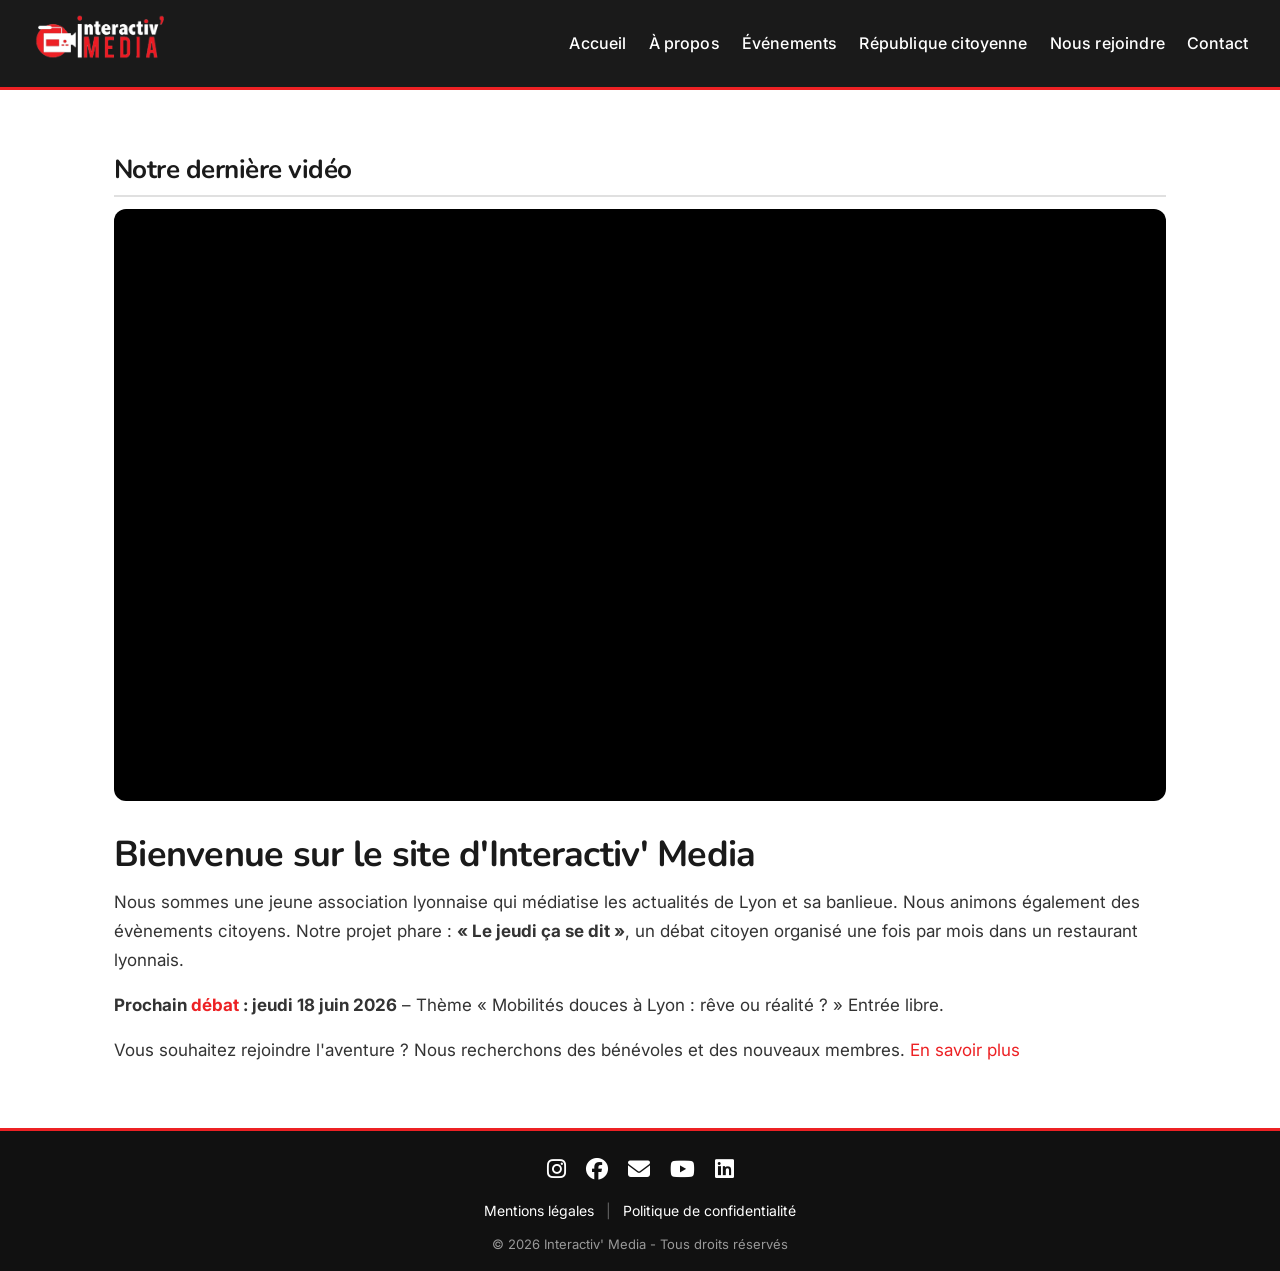
==== index.html @ 609f4b3b "style: ajout de logo" ====
<!DOCTYPE html>
<html lang="fr">
	<head>
		<meta charset="UTF-8">
	<link rel="icon" type="image/png" href="images/logo2.png">
		<meta name="viewport" content="width=device-width, initial-scale=1.0">
		<meta name="description" content="Interactiv' Media – Association citoyenne lyonnaise. Découvrez nos débats « Le jeudi ça se dit », nos événements, notre quiz interactif et comment nous rejoindre.">
		<title>Accueil - Interactiv' Media</title>
		<link rel="stylesheet" href="styles/style.css">
		<!-- Lien Font Awesome pour les logos des réseaux sociaux -->
		<link rel="stylesheet" href="https://cdnjs.cloudflare.com/ajax/libs/font-awesome/6.5.1/css/all.min.css">
		<script src="scripts/health-check.js"></script>
	</head>

	<body>
		<header>
		<a href="accueil.html"><img src="images/logo.png" alt="Logo Interactiv' Media" style="height:50px; width:auto;"></a>
		<button class="menu-toggle" aria-label="Menu" aria-expanded="false" onclick="this.classList.toggle('open');this.setAttribute('aria-expanded',this.classList.contains('open'));document.querySelector('nav').classList.toggle('open')">
        <span></span><span></span><span></span>
    </button>
    <nav>
			<ul class="menu">
				<li><a href="accueil.html">Accueil</a></li>
				<li><a href="apropos.html">À propos</a></li>
				<li><a href="evenements.html">Événements</a></li>
				<li><a href="republique-citoyenne.html">République citoyenne</a></li>
				<li><a href="recrutement.html">Nous rejoindre</a></li>
				<li><a href="contact.html">Contact</a></li>
			</ul>
		</nav>
	</header>

		<main>
		<section>
			<h2>Notre dernière vidéo</h2>
			<div class="video-wrapper">
			<iframe width="560" height="315" src="https://www.youtube.com/embed/YZy8icW-LYQ?si=NX67L9b6qxYhnsod" title="YouTube video player" frameborder="0" allow="accelerometer; autoplay; clipboard-write; encrypted-media; gyroscope; picture-in-picture; web-share" referrerpolicy="strict-origin-when-cross-origin" allowfullscreen></iframe>
			</div>
		</section>
			<section>
				<h1>Bienvenue sur le site d'Interactiv' Media</h1>
				<p>Nous sommes une jeune association lyonnaise qui médiatise les actualités de Lyon et sa banlieue. Nous animons également des évènements citoyens. Notre projet phare : <strong>« Le jeudi ça se dit »</strong>, un débat citoyen organisé une fois par mois dans un restaurant lyonnais.</p>
				<p><strong>Prochain <a href="evenements.html">débat</a> : jeudi 18 juin 2026</strong> – Thème « Mobilités douces à Lyon : rêve ou réalité ? » Entrée libre.</p>
				<p>Vous souhaitez rejoindre l'aventure ? Nous recherchons des bénévoles et des nouveaux membres. <a href="recrutement.html">En savoir plus</a></p>
			</section>
		</main>

		<footer>
		<div class="footer-content">
			<div class="footer-social">
				<a href="https://www.instagram.com/interactiv.media/" target="_blank" rel="noopener" aria-label="Instagram">
					<i class="fab fa-instagram"></i>
				</a>
				<a href="https://www.facebook.com/profile.php?id=100067852282850" target="_blank" rel="noopener" aria-label="Facebook">
					<i class="fab fa-facebook"></i>
				</a>
				<a href="mailto:interactivcontact@gmail.com" aria-label="Email">
					<i class="fas fa-envelope"></i>
				</a>
				<a href="https://www.youtube.com/@interactivmedia870" target="_blank" rel="noopener" aria-label="YouTube">
					<i class="fab fa-youtube"></i>
				</a>
				<a href="https://www.linkedin.com/in/interactiv-media-a91b14208/" target="_blank" rel="noopener" aria-label="LinkedIn">
					<i class="fab fa-linkedin"></i>
				</a>
			</div>
			<div class="footer-links">
				<a href="mentions-legales.html">Mentions légales</a>
				<span>|</span>
				<a href="politique-confidentialite.html">Politique de confidentialité</a>
			</div>
			<p>© 2026 Interactiv' Media - Tous droits réservés</p>
		</div>
	</footer>
	</body>
</html>
---- styles/style.css ----
/* -----------Google Fonts----------- */
@import url('https://fonts.googleapis.com/css2?family=Inter:wght@400;500;600;700&family=Nunito:wght@600;700;800&display=swap');

/* -----------Mise à 0 -----------*/
* {
    margin: 0;
    padding: 0;
    box-sizing: border-box;
}

/* Variables globales */
:root {
    --red: #ED2124;
    --red-dark: #c41e21;
    --dark: #1a1a1a;
    --text: #222020;
    --muted: #555;
    --border: #e0e0e0;
    --bg-soft: #f8f8f8;
    --radius: 8px;
    --radius-lg: 12px;
    --shadow-sm: 0 2px 8px rgba(0,0,0,0.07);
    --shadow-md: 0 8px 24px rgba(0,0,0,0.10);
    --transition: 0.2s ease;
}

body {
    display: flex;
    flex-direction: column;
    min-height: 100vh;
    font-family: 'Inter', 'Segoe UI', Arial, sans-serif;
    font-size: 17px;
    line-height: 1.7;
    color: var(--text);
    background-color: #ffffff;
    -webkit-font-smoothing: antialiased;
}

/* -----------Police----------- */
h1, h2, h3, h4, h5, h6 {
    font-family: 'Nunito', 'Segoe UI', Arial, sans-serif;
    margin-bottom: 12px;
    font-weight: 700;
    line-height: 1.2;
    letter-spacing: -0.02em;
    color: var(--dark);
}
h1 { font-size: 36px; }
h2 {
    font-size: 26px;
    margin-top: 32px;
    padding-bottom: 10px;
    border-bottom: 2px solid var(--border);
}
h3 { font-size: 20px; }
p {
    margin-bottom: 16px;
    color: #333;
}
a { color: var(--red); text-decoration: none; }
a:hover { text-decoration: underline; }

/* -----------Tete et navigation----------- */
header {
    background-color: var(--dark);
    color: white;
    padding: 14px 28px;
    display: flex;
    justify-content: space-between;
    align-items: center;
    flex-wrap: nowrap;
    margin: 0;
    gap: 15px;
    border-bottom: 3px solid var(--red);
    position: relative;
}

/* Conteneur du bandeau */
.header-container {
    display: flex;
    align-items: center;
    justify-content: space-between;
    width: 100%;
    gap: 15px;
}

/* Partie gauche : logo + titre */
.header-left {
    display: flex;
    align-items: center;
    gap: 14px;
    flex-shrink: 0;
}

header h1 { 
    margin: 0;
    font-size: 26px;          /* 24 → 26 */
    white-space: nowrap;
}

/* -----------LOGO----------- */
.logo {
    height: 50px;             /* 45 → 50 */
    width: auto;
    display: block;
    object-fit: contain;
}

/* Navigation */
nav {
    flex: 1;
    display: flex;
    justify-content: flex-end;
}

nav ul {
    list-style: none;
    display: flex;
    gap: 14px;                /* 12 → 14 */
    margin: 0;
    padding: 0;
    align-items: center;
    flex-wrap: nowrap;
}

nav ul li a {
    color: white;
    text-decoration: none;
    padding: 8px 4px;
    display: block;
    font-size: 16px;
    font-weight: 500;
    white-space: nowrap;
    position: relative;
    letter-spacing: 0.01em;
}

nav ul li a::after {
    content: '';
    position: absolute;
    bottom: 2px;
    left: 0;
    width: 0;
    height: 2px;
    background-color: var(--red);
    transition: width 0.25s ease;
    border-radius: 2px;
}

nav ul li a:hover::after,
nav ul li a[aria-current="page"]::after {
    width: 100%;
}

nav ul li a:hover {
    background-color: transparent;
    text-decoration: none;
    color: white;
}

/* ========== MAIN CONTENT ========== */
main {
    flex: 1;
    max-width: 1100px;
    margin: 0 auto;
    padding: 32px 24px;
    width: 100%;
}
section {
    margin-bottom: 32px;
}

/* Puces et listes dans le contenu */
main ul, main ol {
    padding-left: 24px;
    margin-bottom: 16px;
}
main ul li, main ol li {
    margin-bottom: 8px;
}

/* ========== BOUTONS ========== */
.btn, button[type="submit"] {
    display: inline-block;
    background-color: var(--red);
    color: white;
    padding: 12px 24px;
    border-radius: var(--radius);
    text-decoration: none;
    font-weight: 600;
    font-family: 'Inter', sans-serif;
    border: 2px solid transparent;
    cursor: pointer;
    font-size: 16px;
    letter-spacing: 0.02em;
    transition: background-color var(--transition), transform var(--transition), box-shadow var(--transition);
}
.btn:hover, button[type="submit"]:hover {
    background-color: var(--red-dark);
    box-shadow: 0 4px 12px rgba(237,33,36,0.3);
    text-decoration: none;
    transform: translateY(-1px);
}
.btn:active, button[type="submit"]:active {
    transform: translateY(0);
}

/* ========== FORMULAIRES ========== */
form {
    display: flex;
    flex-direction: column;
    gap: 20px;
    max-width: 500px;
    margin: 24px 0;
}
form div {
    display: flex;
    flex-direction: column;
    gap: 6px;
}
label {
    font-weight: 600;
    color: var(--dark);
    font-size: 15px;
    letter-spacing: 0.01em;
}
input, textarea {
    padding: 12px 14px;
    border: 1.5px solid var(--border);
    border-radius: var(--radius);
    font-family: inherit;
    font-size: 16px;
    background: var(--bg-soft);
    transition: border-color var(--transition), box-shadow var(--transition), background var(--transition);
}
input:focus, textarea:focus {
    outline: none;
    border-color: var(--red);
    background: #fff;
    box-shadow: 0 0 0 3px rgba(237,33,36,0.12);
}
button[type="submit"] {
    align-self: flex-start;
    margin-top: 8px;
}

/* --------- Evenements ---------  */
.events-grid {
    display: grid;
    grid-template-columns: repeat(auto-fill, minmax(280px, 1fr));
    gap: 24px;
    margin-top: 24px;
}
.event-card {
    border: 1px solid var(--border);
    padding: 24px;
    border-radius: var(--radius-lg);
    background: #fff;
    box-shadow: var(--shadow-sm);
    transition: transform var(--transition), box-shadow var(--transition);
    display: flex;
    flex-direction: column;
    gap: 8px;
}
.event-card:hover {
    transform: translateY(-4px);
    box-shadow: var(--shadow-md);
}
.event-date {
    font-weight: 700;
    color: var(--red);
    font-size: 14px;
    text-transform: uppercase;
    letter-spacing: 0.06em;
}

/* -----------Quiz----------- */
.quiz-card {
    background: var(--bg-soft);
    border: 1px solid var(--border);
    border-radius: var(--radius-lg);
    padding: 28px;
    margin: 16px 0;
}
.quiz-options {
    display: flex;
    flex-direction: column;
    gap: 10px;
    margin-top: 16px;
}
.quiz-option {
    background-color: #ffffff;
    border: 1.5px solid var(--border);
    border-radius: var(--radius);
    padding: 14px 18px;
    text-align: left;
    cursor: pointer;
    transition: border-color var(--transition), background var(--transition), color var(--transition);
    font-size: 16px;
    font-weight: 500;
}
.quiz-option:hover {
    background-color: var(--red);
    border-color: var(--red);
    color: white;
}

/* ============================================= */
/* ========== RESPONSIVE : 3 BREAKPOINTS ========= */
/* ============================================= */

/* ---- TABLETTE (900px - 1024px) ---- */
@media (max-width: 1024px) and (min-width: 901px) {
    header {
        padding: 12px 20px;
        gap: 12px;
    }
    
    .header-container {
        gap: 12px;
    }
    
    .header-left {
        gap: 10px;
    }
    
    header h1 {
        font-size: 22px;      /* 20 → 22 */
    }
    
    .logo {
        height: 45px;         /* 40 → 45 */
    }
    
    nav ul {
        gap: 10px;
    }
    
    nav ul li a {
        padding: 6px 12px;
        font-size: 15px;      /* 13 → 15 */
    }
    
    main {
        padding: 28px 20px;
    }
    
    body {
        font-size: 16px;
    }
    
    h1 { font-size: 30px; }
    h2 { font-size: 23px; }
}

/* Force reset du menu mobile sur desktop */
@media (min-width: 901px) {
    nav {
        position: static !important;
        max-height: none !important;
        overflow: visible !important;
        background: none !important;
        padding: 0 !important;
        border: none !important;
    }
    .menu-toggle {
        display: none !important;
    }
}

/* ========== BOUTON HAMBURGER ========== */
.menu-toggle {
    display: none;
    background: none;
    border: 2px solid rgba(255,255,255,0.5);
    border-radius: var(--radius);
    cursor: pointer;
    padding: 8px 10px;
    flex-direction: column;
    gap: 5px;
    transition: border-color var(--transition);
}
.menu-toggle:hover {
    border-color: white;
    background: none;
    box-shadow: none;
    transform: none;
}
.menu-toggle span {
    display: block;
    width: 22px;
    height: 2px;
    background-color: white;
    border-radius: 2px;
    transition: transform 0.3s ease, opacity 0.3s ease;
}
.menu-toggle.open span:nth-child(1) {
    transform: translateY(7px) rotate(45deg);
}
.menu-toggle.open span:nth-child(2) {
    opacity: 0;
}
.menu-toggle.open span:nth-child(3) {
    transform: translateY(-7px) rotate(-45deg);
}

/* ---- MOBILE + TABLETTE (jusqu'à 900px) ---- */
@media (max-width: 900px) {
    header {
        flex-direction: row;
        justify-content: space-between;
        align-items: center;
        gap: 0;
        padding: 14px 16px;
        flex-wrap: nowrap;
    }

    .menu-toggle {
        display: flex;
    }

    nav {
        position: absolute;
        top: 81px;
        left: 0;
        right: 0;
        background-color: var(--dark);
        z-index: 100;
        overflow: hidden;
        max-height: 0;
        transition: max-height 0.35s ease, padding 0.35s ease;
        justify-content: flex-start;
    }
    nav.open {
        max-height: 400px;
        padding: 12px 0;
    }

    nav ul {
        flex-direction: column;
        gap: 0;
        width: 100%;
        align-items: flex-start;
    }
    nav ul li {
        width: 100%;
    }
    nav ul li a {
        padding: 12px 20px;
        font-size: 16px;
        width: 100%;
        border-bottom: 1px solid rgba(255,255,255,0.07);
        white-space: normal;
    }
    nav ul li:last-child a {
        border-bottom: none;
    }
    nav ul li a::after {
        display: none;
    }
    nav ul li a:hover {
        background-color: rgba(237,33,36,0.12);
    }

    main { padding: 20px 16px; }
    body { font-size: 16px; }
    h1 { font-size: 28px; }
    h2 { font-size: 22px; margin-top: 16px; }
    .events-grid { grid-template-columns: 1fr; gap: 16px; }
    .event-card { padding: 18px; }
    form { max-width: 100%; }
    input, textarea { font-size: 16px; padding: 12px; }
    .btn, button[type="submit"] { font-size: 16px; padding: 10px 18px; }
    .footer-social { gap: 16px; }
    .footer-social a { font-size: 22px; }
}

/* ---- PETIT MOBILE (moins de 480px) ---- */
@media (max-width: 480px) {
    header {
        padding: 12px 12px;
        gap: 10px;
    }
    
    .header-left {
        gap: 8px;
    }
    
    header h1 {
        font-size: 20px;      /* 16 → 20 */
    }
    
    .logo {
        height: 36px;         /* 30 → 36 */
    }
    
    nav ul {
        gap: 6px;
    }
    
    nav ul li a {
        padding: 6px 12px;    /* 4px 8px → 6px 12px */
        font-size: 15px;      /* 12 → 15 */
    }
    
    main {
        padding: 16px 12px;
    }
    
    body {
        font-size: 15px;
    }
    
    h1 {
        font-size: 24px;      /* 22 → 24 */
    }
    h2 {
        font-size: 20px;      /* 18 → 20 */
    }
    
    .btn, button[type="submit"] {
        padding: 10px 16px;
        font-size: 15px;
    }
    
    input, textarea {
        font-size: 15px;
        padding: 10px;
    }
    
    .event-card {
        padding: 14px;
    }
    
    .footer-social a {
        font-size: 28px;      /* 26 → 28 */
    }
    .footer-social {
        gap: 16px;
    }
}

/* ------- RGAA (accessibilité) -------------- */
a:focus-visible,
button:focus-visible,
input:focus-visible,
textarea:focus-visible,
.quiz-option:focus-visible {
    outline: 3px solid var(--red);
    outline-offset: 3px;
    border-radius: 3px;
}

/* Réduction de mouvement pour accessibilité */
@media (prefers-reduced-motion: reduce) {
    *, *::before, *::after {
        transition: none !important;
        animation: none !important;
    }
    nav ul li a::after {
        transition: none !important;
    }
}

/* ========== BOUTON ENTRER SPÉCIAL ========== */
.btn-entrer {
    display: inline-block;
    background-color: var(--red);
    color: white;
    font-family: 'Nunito', sans-serif;
    font-size: 24px;
    font-weight: 800;
    padding: 22px 56px;
    border-radius: 50px;
    text-decoration: none;
    transition: all 0.3s ease;
    box-shadow: 0 4px 20px rgba(237, 33, 36, 0.35);
    letter-spacing: 0.04em;
}

.btn-entrer:hover {
    background-color: var(--red-dark);
    transform: scale(1.06);
    box-shadow: 0 8px 30px rgba(237, 33, 36, 0.5);
    text-decoration: none;
}

.btn-entrer:active {
    transform: scale(0.97);
}

/* Version responsive du bouton entrer */
@media (max-width: 768px) {
    .btn-entrer {
        font-size: 22px;      /* 20 → 22 */
        padding: 18px 40px;
    }
}

@media (max-width: 480px) {
    .btn-entrer {
        font-size: 18px;      /* 16 → 18 */
        padding: 14px 30px;
    }
}

/* ========== VIDÉOS YOUTUBE RESPONSIVE ========== */
.video-wrapper {
    position: relative;
    width: 100%;
    padding-bottom: 56.25%; /* ratio 16:9 */
    height: 0;
    overflow: hidden;
    border-radius: var(--radius-lg);
    background: #000;
}

.video-wrapper iframe {
    position: absolute;
    top: 0;
    left: 0;
    width: 100%;
    height: 100%;
    border: none;
}

/* ========== FOOTER AVEC LOGOS ========== */
footer {
    background-color: #111111;
    color: #ffffff;
    text-align: center;
    padding: 20px 20px 16px;
    margin-top: 0;
    border-top: 3px solid var(--red);
}

.footer-content {
    max-width: 1100px;
    margin: 0 auto;
}

.footer-social {
    display: flex;
    justify-content: center;
    gap: 20px;
    margin-bottom: 10px;
    flex-wrap: wrap;
}

.footer-social a {
    color: #ffffff;
    font-size: 22px;
    transition: all 0.3s ease;
    display: inline-block;
}

.footer-social a:hover {
    color: #ED2124;
    transform: scale(1.2);
    text-decoration: none;
}

.footer-social a:focus {
    outline: 2px solid #ED2124;
    outline-offset: 4px;
    border-radius: 4px;
}

.footer-links {
    display: flex;
    justify-content: center;
    gap: 12px;
    flex-wrap: wrap;
    margin-bottom: 10px;
    font-size: 14px;
}

.footer-links a {
    color: #ffffff;
    text-decoration: none;
}

.footer-links a:hover {
    color: #ED2124;
    text-decoration: underline;
}

.footer-links span {
    color: #666;
}

footer p {
    margin: 0;
    font-size: 13px;
    color: #999;
}

/* Version responsive du footer */
@media (max-width: 768px) {
    footer {
        padding: 16px 16px 14px;
    }
    
    .footer-social {
        gap: 16px;
    }
    .footer-social a {
        font-size: 22px;
    }
    
    .footer-links {
        font-size: 13px;
        gap: 8px;
    }
    
    footer p {
        font-size: 12px;
    }
}

@media (max-width: 480px) {
    .footer-social {
        gap: 14px;
    }
    .footer-social a {
        font-size: 20px;
    }
    
    .footer-links {
        flex-direction: column;
        gap: 6px;
        font-size: 12px;
    }
    .footer-links span {
        display: none;
    }
    
    footer p {
        font-size: 12px;
    }
}
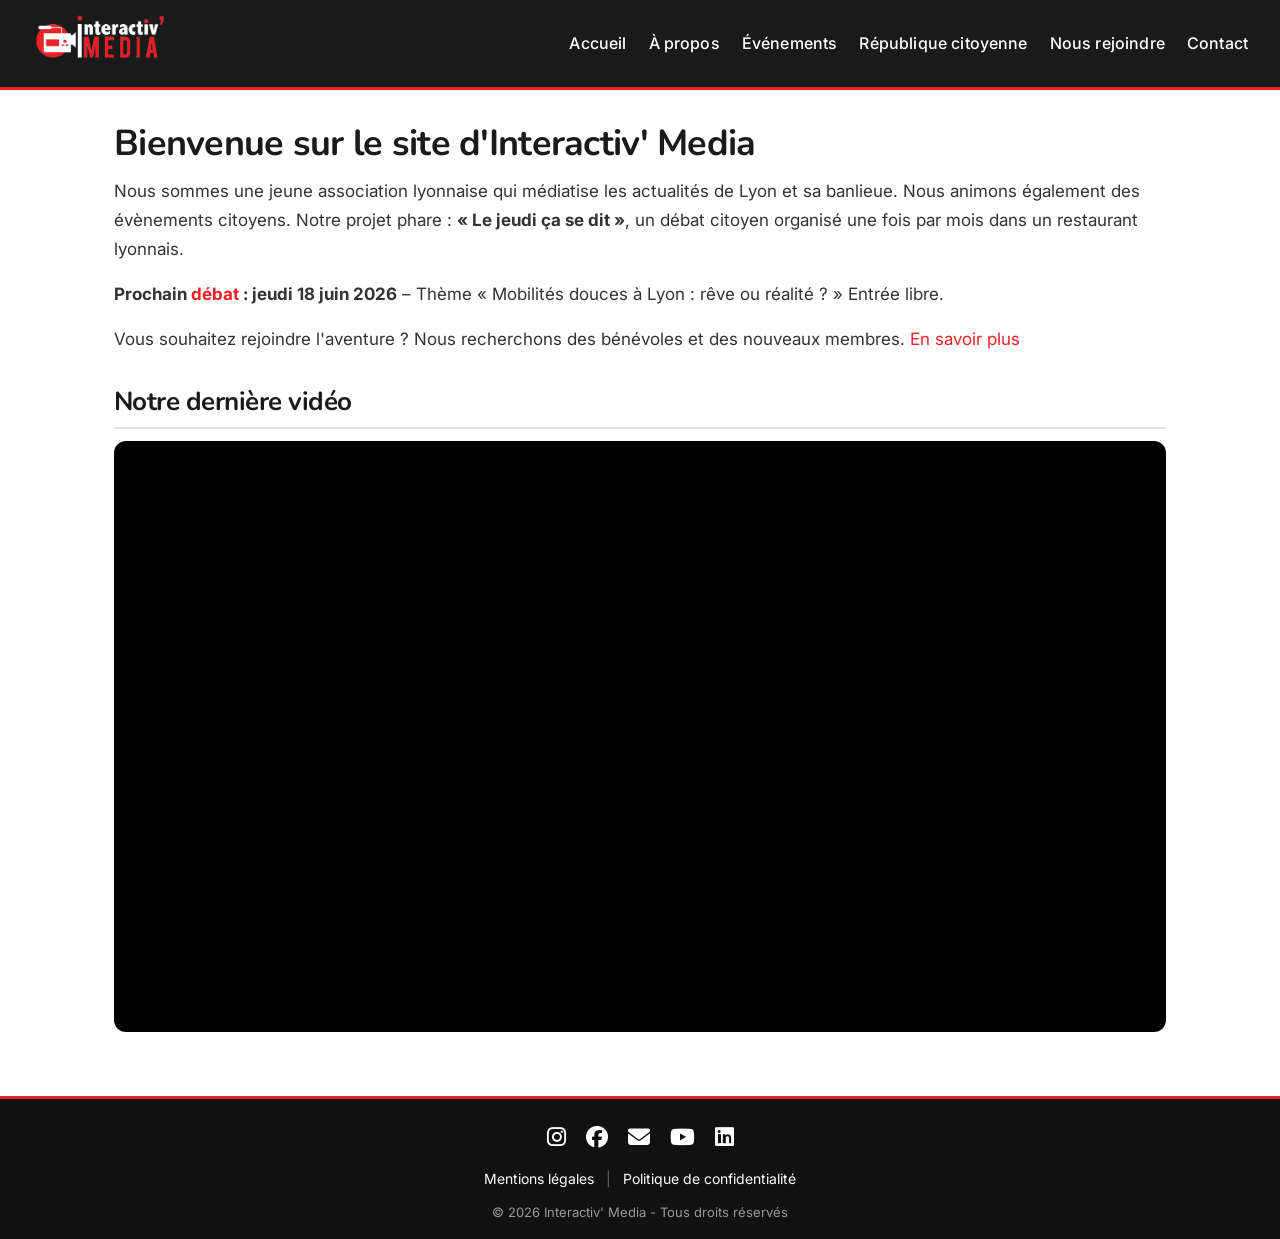
==== commit 8a204714: "perf: temps de réponse des événements" ====
--- a/index.html
+++ b/index.html
@@ -32,17 +32,17 @@
 
 		<main>
 		<section>
+			<h1>Bienvenue sur le site d'Interactiv' Media</h1>
+				<p>Nous sommes une jeune association lyonnaise qui médiatise les actualités de Lyon et sa banlieue. Nous animons également des évènements citoyens. Notre projet phare : <strong>« Le jeudi ça se dit »</strong>, un débat citoyen organisé une fois par mois dans un restaurant lyonnais.</p>
+				<p><strong>Prochain <a href="evenements.html">débat</a> : jeudi 18 juin 2026</strong> – Thème « Mobilités douces à Lyon : rêve ou réalité ? » Entrée libre.</p>
+				<p>Vous souhaitez rejoindre l'aventure ? Nous recherchons des bénévoles et des nouveaux membres. <a href="recrutement.html">En savoir plus</a></p>
+			</section>
+		<section>
 			<h2>Notre dernière vidéo</h2>
 			<div class="video-wrapper">
 			<iframe width="560" height="315" src="https://www.youtube.com/embed/YZy8icW-LYQ?si=NX67L9b6qxYhnsod" title="YouTube video player" frameborder="0" allow="accelerometer; autoplay; clipboard-write; encrypted-media; gyroscope; picture-in-picture; web-share" referrerpolicy="strict-origin-when-cross-origin" allowfullscreen></iframe>
 			</div>
 		</section>
-			<section>
-				<h1>Bienvenue sur le site d'Interactiv' Media</h1>
-				<p>Nous sommes une jeune association lyonnaise qui médiatise les actualités de Lyon et sa banlieue. Nous animons également des évènements citoyens. Notre projet phare : <strong>« Le jeudi ça se dit »</strong>, un débat citoyen organisé une fois par mois dans un restaurant lyonnais.</p>
-				<p><strong>Prochain <a href="evenements.html">débat</a> : jeudi 18 juin 2026</strong> – Thème « Mobilités douces à Lyon : rêve ou réalité ? » Entrée libre.</p>
-				<p>Vous souhaitez rejoindre l'aventure ? Nous recherchons des bénévoles et des nouveaux membres. <a href="recrutement.html">En savoir plus</a></p>
-			</section>
 		</main>
 
 		<footer>
--- a/styles/style.css
+++ b/styles/style.css
@@ -738,4 +738,29 @@
     footer p {
         font-size: 12px;
     }
-}+}
+/* ========== SKELETON LOADER ÉVÉNEMENTS ========== */
+@keyframes shimmer {
+    0%   { background-position: -600px 0; }
+    100% { background-position: 600px 0; }
+}
+
+.skeleton {
+    background: linear-gradient(90deg, #ececec 25%, #f5f5f5 50%, #ececec 75%);
+    background-size: 600px 100%;
+    animation: shimmer 1.4s infinite ease-in-out;
+    border-radius: 6px;
+    margin-bottom: 10px;
+}
+
+.skeleton-card {
+    pointer-events: none;
+}
+
+.skeleton-date  { height: 14px; width: 40%; }
+.skeleton-title { height: 22px; width: 75%; margin-top: 4px; }
+.skeleton-text  { height: 14px; width: 100%; }
+
+@media (prefers-reduced-motion: reduce) {
+    .skeleton { animation: none; background: #ececec; }
+}
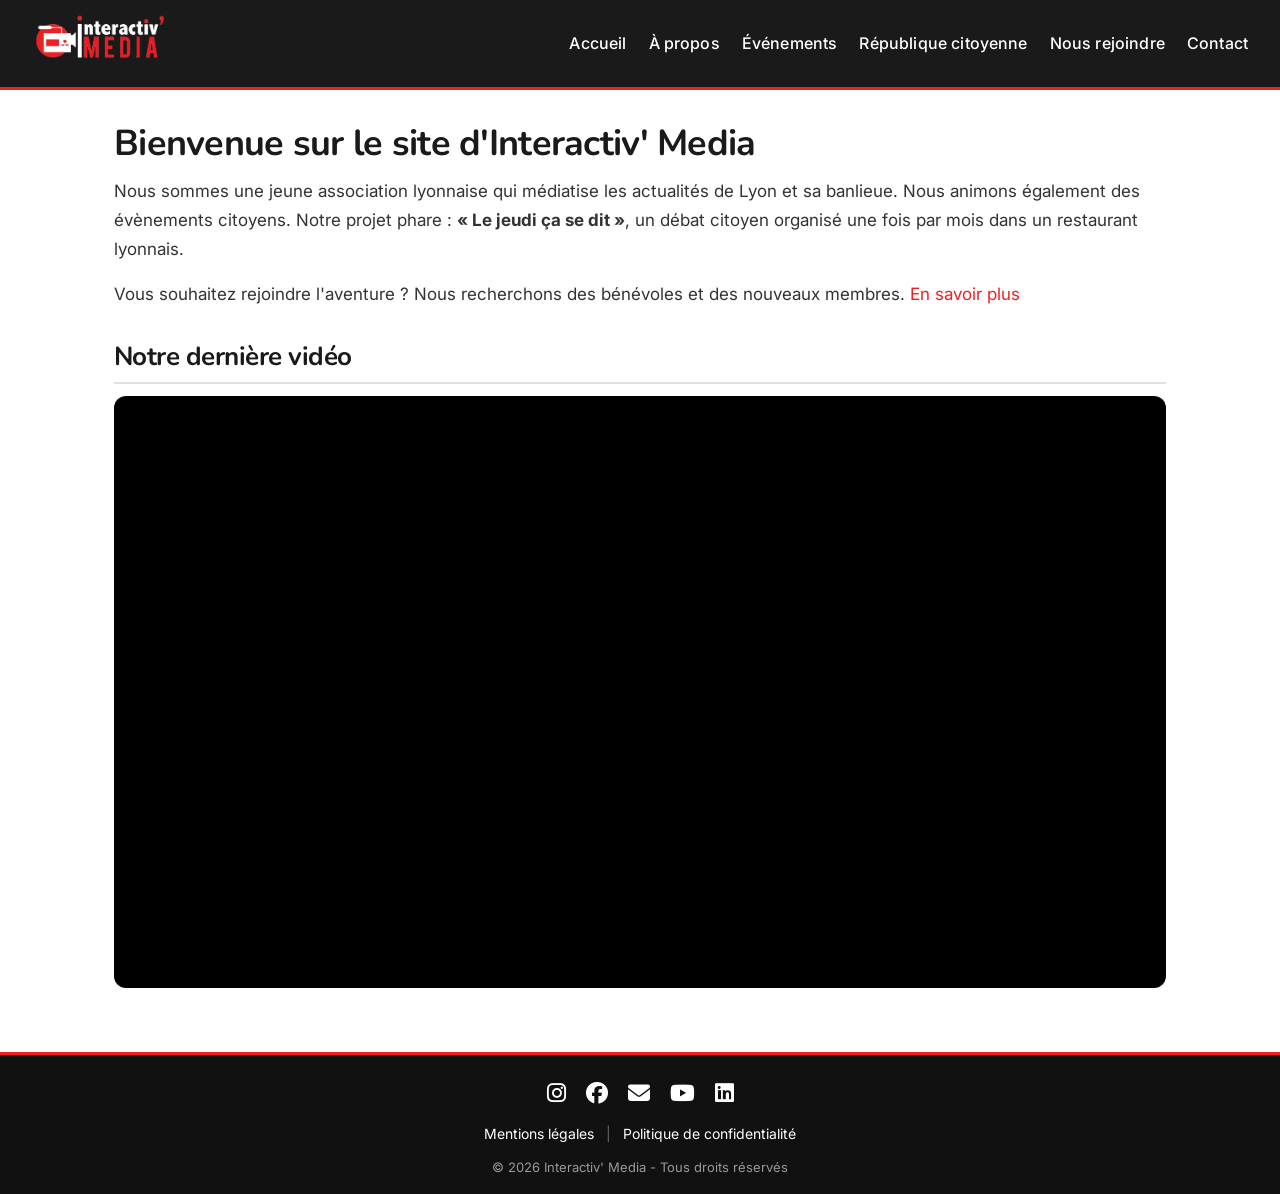
==== commit 6e1376db: "feat: prochain événement chargé dynamiquement depuis l'API" ====
--- a/index.html
+++ b/index.html
@@ -8,8 +8,10 @@
 		<title>Accueil - Interactiv' Media</title>
 		<link rel="stylesheet" href="styles/style.css">
 		<!-- Lien Font Awesome pour les logos des réseaux sociaux -->
-		<link rel="stylesheet" href="https://cdnjs.cloudflare.com/ajax/libs/font-awesome/6.5.1/css/all.min.css">
-		<script src="scripts/health-check.js"></script>
+		<link rel="stylesheet" href="https://cdnjs.cloudflare.com/ajax/libs/font-awesome/6.5.1/css/all.min.css" media="print" onload="this.media='all'"><noscript><link rel="stylesheet" href="https://cdnjs.cloudflare.com/ajax/libs/font-awesome/6.5.1/css/all.min.css"></noscript>
+		<script src="scripts/health-check.js" defer></script>
+                <script src="scripts/nav.js" defer></script>
+                <script src="scripts/evenements.js" defer></script>
 	</head>
 
 	<body>
@@ -34,7 +36,7 @@
 		<section>
 			<h1>Bienvenue sur le site d'Interactiv' Media</h1>
 				<p>Nous sommes une jeune association lyonnaise qui médiatise les actualités de Lyon et sa banlieue. Nous animons également des évènements citoyens. Notre projet phare : <strong>« Le jeudi ça se dit »</strong>, un débat citoyen organisé une fois par mois dans un restaurant lyonnais.</p>
-				<p><strong>Prochain <a href="evenements.html">débat</a> : jeudi 18 juin 2026</strong> – Thème « Mobilités douces à Lyon : rêve ou réalité ? » Entrée libre.</p>
+				<p id="prochain-evenement"></p>
 				<p>Vous souhaitez rejoindre l'aventure ? Nous recherchons des bénévoles et des nouveaux membres. <a href="recrutement.html">En savoir plus</a></p>
 			</section>
 		<section>
--- a/styles/style.css
+++ b/styles/style.css
@@ -412,7 +412,7 @@
         align-items: center;
         gap: 0;
         padding: 14px 16px;
-        flex-wrap: nowrap;
+        flex-wrap: wrap;
     }
 
     .menu-toggle {
@@ -420,10 +420,9 @@
     }
 
     nav {
-        position: absolute;
-        top: 81px;
-        left: 0;
-        right: 0;
+        position: static;
+        width: 100%;
+        flex-basis: 100%;
         background-color: var(--dark);
         z-index: 100;
         overflow: hidden;
@@ -764,3 +763,26 @@
 @media (prefers-reduced-motion: reduce) {
     .skeleton { animation: none; background: #ececec; }
 }
+
+.hidden { display: none; }
+.error { color: var(--red); margin-top: 8px; font-weight: 600; }
+.section-ajout {
+	background: var(--bg-soft);
+	border: 1px solid var(--border);
+	border-radius: var(--radius-lg);
+	padding: 24px;
+	margin-bottom: 32px;
+}
+.btn-deconnexion {
+	background: #6c757d;
+	color: white;
+	border: none;
+	padding: 10px 20px;
+	border-radius: var(--radius);
+	cursor: pointer;
+	font-size: 15px;
+	margin-top: 24px;
+}
+.btn-deconnexion:hover {
+	background: #5a6268;
+}
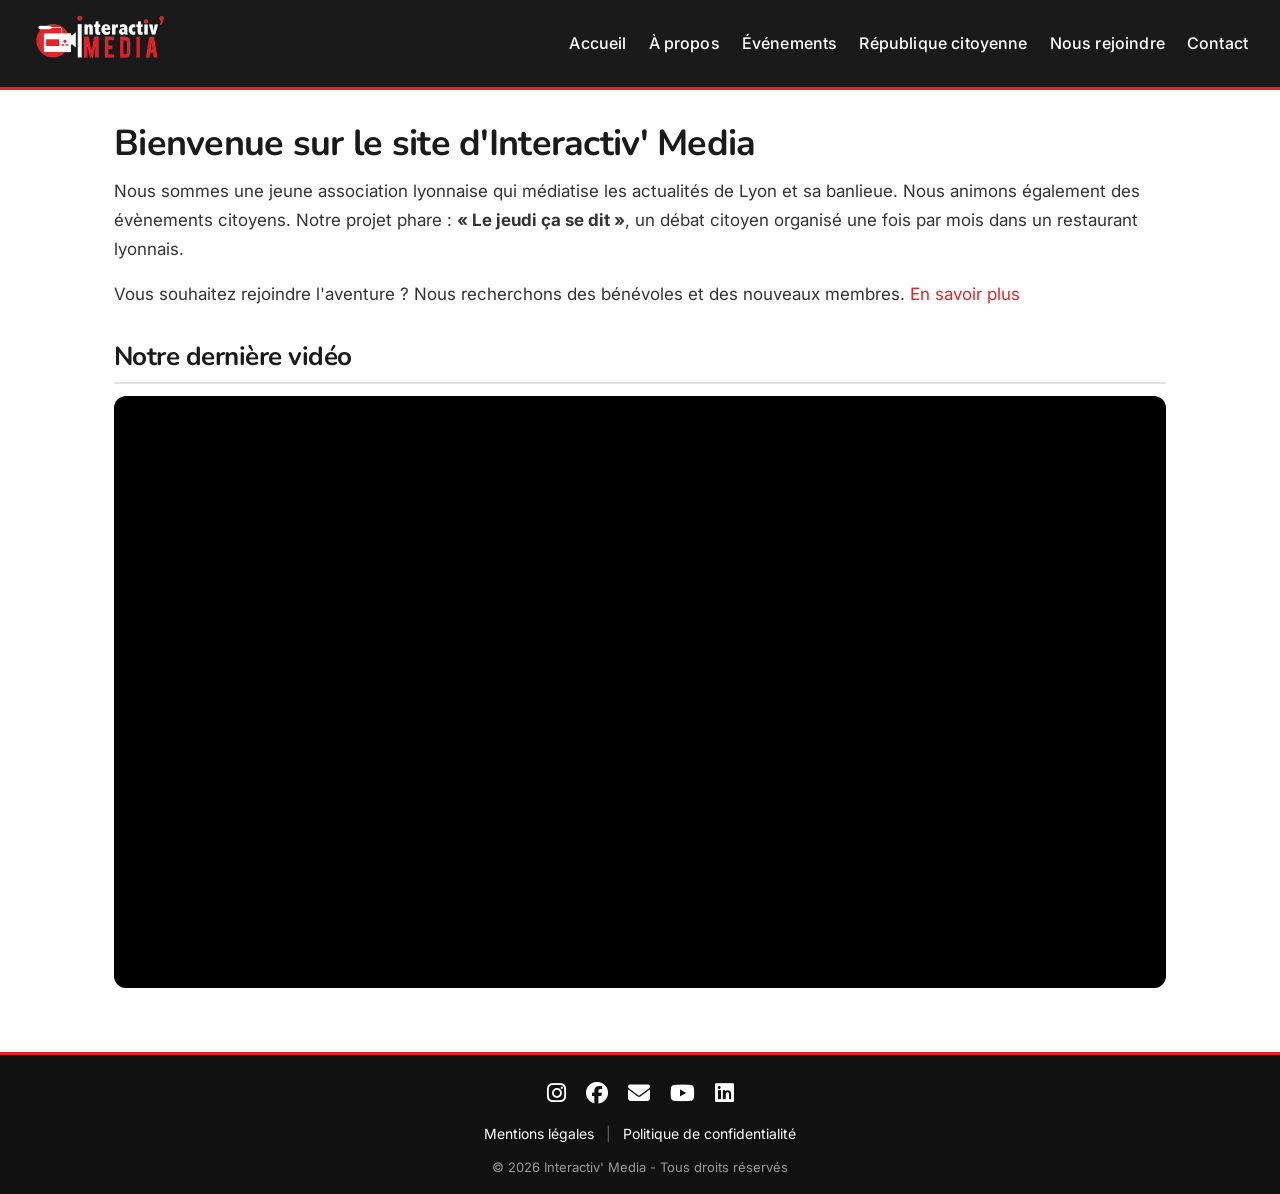
==== commit 94b56352: "perf: png vers webp" ====
--- a/index.html
+++ b/index.html
@@ -2,7 +2,7 @@
 <html lang="fr">
 	<head>
 		<meta charset="UTF-8">
-	<link rel="icon" type="image/png" href="images/logo2.png">
+	<link rel="icon" type="image/png" href="images/logo2.webp">
 		<meta name="viewport" content="width=device-width, initial-scale=1.0">
 		<meta name="description" content="Interactiv' Media – Association citoyenne lyonnaise. Découvrez nos débats « Le jeudi ça se dit », nos événements, notre quiz interactif et comment nous rejoindre.">
 		<title>Accueil - Interactiv' Media</title>
@@ -16,7 +16,7 @@
 
 	<body>
 		<header>
-		<a href="accueil.html"><img src="images/logo.png" alt="Logo Interactiv' Media" style="height:50px; width:auto;"></a>
+		<a href="accueil.html"><img src="images/logo.webp" alt="Logo Interactiv' Media" style="height:50px; width:auto;"></a>
 		<button class="menu-toggle" aria-label="Menu" aria-expanded="false" onclick="this.classList.toggle('open');this.setAttribute('aria-expanded',this.classList.contains('open'));document.querySelector('nav').classList.toggle('open')">
         <span></span><span></span><span></span>
     </button>
--- a/styles/style.css
+++ b/styles/style.css
@@ -253,25 +253,43 @@
 }
 .event-card {
     border: 1px solid var(--border);
-    padding: 24px;
+    padding: 20px;
     border-radius: var(--radius-lg);
     background: #fff;
     box-shadow: var(--shadow-sm);
     transition: transform var(--transition), box-shadow var(--transition);
     display: flex;
     flex-direction: column;
-    gap: 8px;
+    gap: 4px;
 }
 .event-card:hover {
-    transform: translateY(-4px);
+    transform: translateY(-3px);
     box-shadow: var(--shadow-md);
+}
+.event-card h2 {
+    font-size: 20px;
+    margin: 4px 0 0;
+    padding: 0;
+    border: none;
 }
 .event-date {
     font-weight: 700;
     color: var(--red);
-    font-size: 14px;
+    font-size: 13px;
     text-transform: uppercase;
-    letter-spacing: 0.06em;
+    letter-spacing: 0.05em;
+    margin: 2px 0 0;
+}
+.event-lieu {
+    font-size: 13px;
+    color: var(--muted);
+    margin: 0;
+}
+.event-description {
+    font-size: 15px;
+    color: #444;
+    margin: 4px 0 0;
+    line-height: 1.6;
 }
 
 /* -----------Quiz----------- */
@@ -785,4 +803,67 @@
 }
 .btn-deconnexion:hover {
 	background: #5a6268;
+}
+
+/* ========== BADGES ÉVÉNEMENTS ========== */
+.event-card-header {
+    display: flex;
+    align-items: center;
+    gap: 8px;
+    flex-wrap: wrap;
+    margin-bottom: 2px;
+}
+
+.event-type {
+    font-size: 11px;
+    font-weight: 700;
+    text-transform: uppercase;
+    letter-spacing: 0.08em;
+    background: var(--dark);
+    color: white;
+    padding: 3px 10px;
+    border-radius: 20px;
+}
+
+.event-badge {
+    font-size: 11px;
+    font-weight: 600;
+    padding: 3px 10px;
+    border-radius: 20px;
+    display: inline-flex;
+    align-items: center;
+    gap: 5px;
+}
+
+.badge-passe {
+    background: #f0f0f0;
+    color: #777;
+}
+
+.badge-a-venir {
+    background: #e6f4ea;
+    color: #2e7d32;
+}
+
+.badge-aujourd-hui {
+    background: #fdecea;
+    color: var(--red-dark);
+}
+
+.badge-dot {
+    width: 7px;
+    height: 7px;
+    border-radius: 50%;
+    background: var(--red);
+    display: inline-block;
+    animation: pulse 1.4s ease-in-out infinite;
+}
+
+@keyframes pulse {
+    0%, 100% { opacity: 1; transform: scale(1); }
+    50% { opacity: 0.4; transform: scale(0.7); }
+}
+
+@media (prefers-reduced-motion: reduce) {
+    .badge-dot { animation: none; }
 }
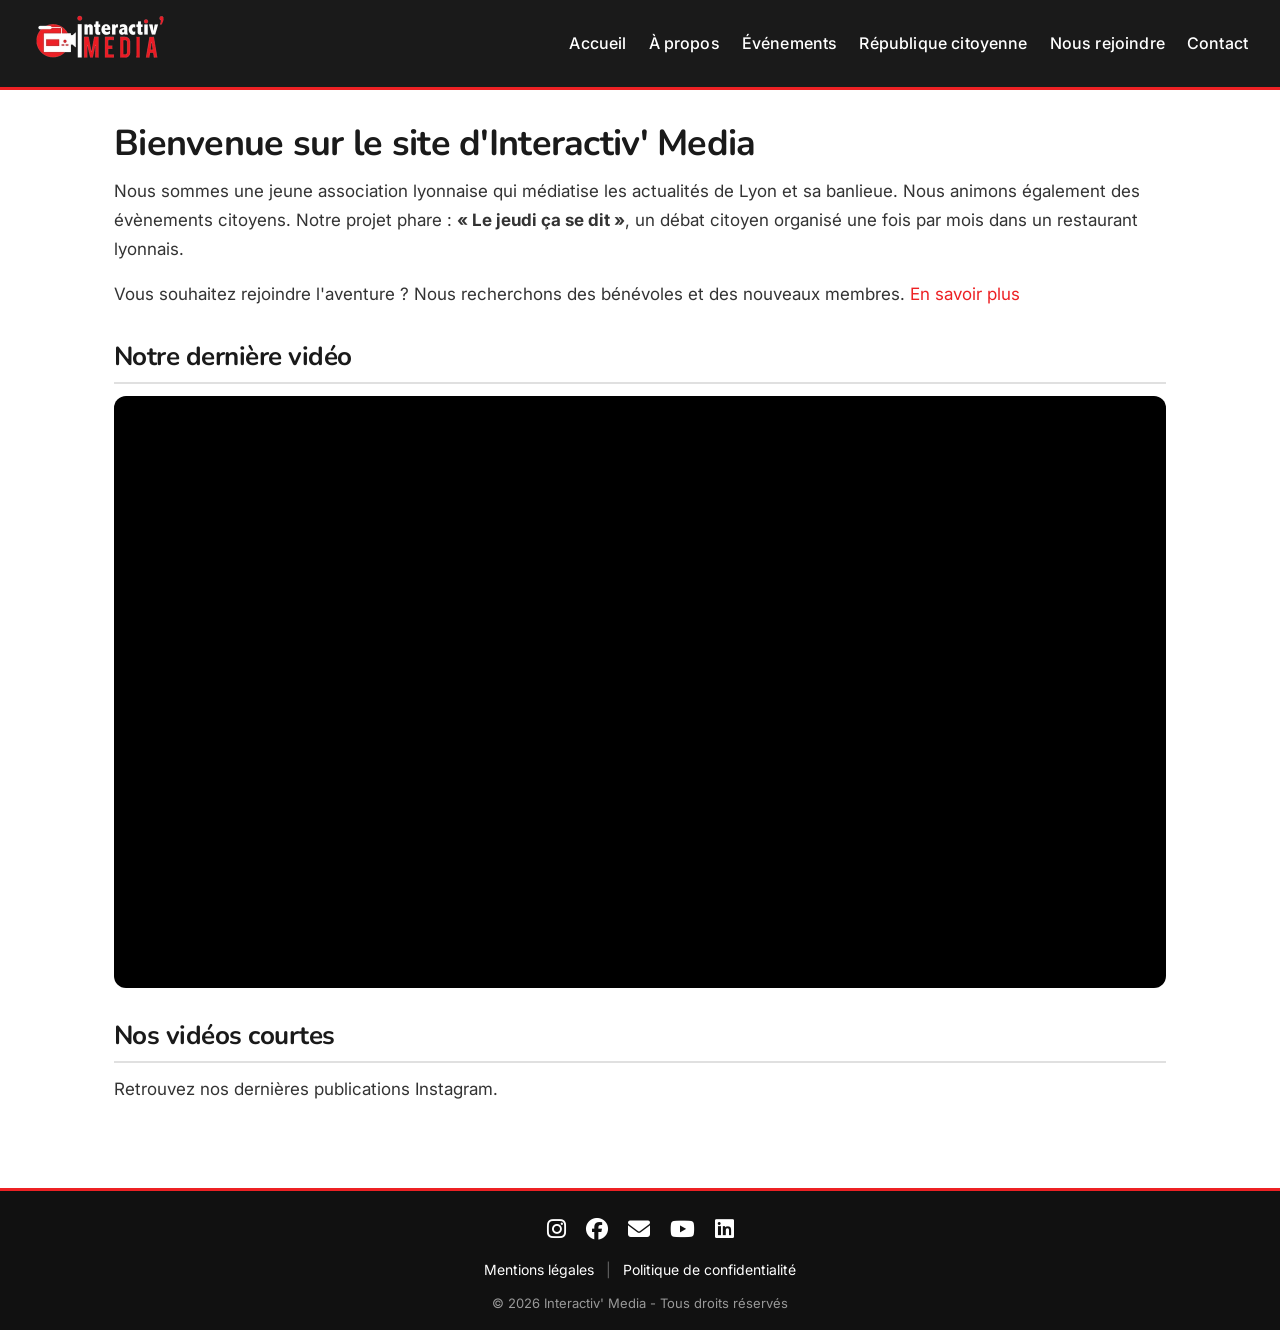
==== commit 89aa01b4: "feat: page republique citoyenne" ====
--- a/index.html
+++ b/index.html
@@ -10,8 +10,8 @@
 		<!-- Lien Font Awesome pour les logos des réseaux sociaux -->
 		<link rel="stylesheet" href="https://cdnjs.cloudflare.com/ajax/libs/font-awesome/6.5.1/css/all.min.css" media="print" onload="this.media='all'"><noscript><link rel="stylesheet" href="https://cdnjs.cloudflare.com/ajax/libs/font-awesome/6.5.1/css/all.min.css"></noscript>
 		<script src="scripts/health-check.js" defer></script>
-                <script src="scripts/nav.js" defer></script>
-                <script src="scripts/evenements.js" defer></script>
+		<script src="scripts/nav.js" defer></script>
+		<script src="scripts/evenements.js" defer></script>
 	</head>
 
 	<body>
@@ -45,6 +45,17 @@
 			<iframe width="560" height="315" src="https://www.youtube.com/embed/YZy8icW-LYQ?si=NX67L9b6qxYhnsod" title="YouTube video player" frameborder="0" allow="accelerometer; autoplay; clipboard-write; encrypted-media; gyroscope; picture-in-picture; web-share" referrerpolicy="strict-origin-when-cross-origin" allowfullscreen></iframe>
 			</div>
 		</section>
+		<section>
+		<h2>Nos vidéos courtes</h2>
+<p>Retrouvez nos dernières publications Instagram.</p>
+<div style="display:flex; flex-wrap:wrap; gap:20px; justify-content:center; margin-top:20px;">
+    <blockquote class="instagram-media" data-instgrm-permalink="https://www.instagram.com/reel/DMm3xz9NNxU/" data-instgrm-version="14" style="max-width:320px; min-width:280px; width:100%;"></blockquote>
+    <blockquote class="instagram-media" data-instgrm-permalink="https://www.instagram.com/reel/DLSg3APN74I/" data-instgrm-version="14" style="max-width:320px; min-width:280px; width:100%;"></blockquote>
+    <blockquote class="instagram-media" data-instgrm-permalink="https://www.instagram.com/reel/DKFcXnbNKWH/" data-instgrm-version="14" style="max-width:320px; min-width:280px; width:100%;"></blockquote>
+</div>
+
+<script async src="//www.instagram.com/embed.js"></script>
+</section>
 		</main>
 
 		<footer>
@@ -74,5 +85,6 @@
 			<p>© 2026 Interactiv' Media - Tous droits réservés</p>
 		</div>
 	</footer>
-	</body>
+
+</body>
 </html>
--- a/styles/style.css
+++ b/styles/style.css
@@ -94,13 +94,13 @@
 
 header h1 { 
     margin: 0;
-    font-size: 26px;          /* 24 → 26 */
+    font-size: 26px;
     white-space: nowrap;
 }
 
 /* -----------LOGO----------- */
 .logo {
-    height: 50px;             /* 45 → 50 */
+    height: 50px;
     width: auto;
     display: block;
     object-fit: contain;
@@ -116,7 +116,7 @@
 nav ul {
     list-style: none;
     display: flex;
-    gap: 14px;                /* 12 → 14 */
+    gap: 14px;
     margin: 0;
     padding: 0;
     align-items: center;
@@ -343,11 +343,11 @@
     }
     
     header h1 {
-        font-size: 22px;      /* 20 → 22 */
+        font-size: 22px;
     }
     
     .logo {
-        height: 45px;         /* 40 → 45 */
+        height: 45px;
     }
     
     nav ul {
@@ -356,7 +356,7 @@
     
     nav ul li a {
         padding: 6px 12px;
-        font-size: 15px;      /* 13 → 15 */
+        font-size: 15px;
     }
     
     main {
@@ -504,11 +504,11 @@
     }
     
     header h1 {
-        font-size: 20px;      /* 16 → 20 */
+        font-size: 20px;
     }
     
     .logo {
-        height: 36px;         /* 30 → 36 */
+        height: 36px;
     }
     
     nav ul {
@@ -516,8 +516,8 @@
     }
     
     nav ul li a {
-        padding: 6px 12px;    /* 4px 8px → 6px 12px */
-        font-size: 15px;      /* 12 → 15 */
+        padding: 6px 12px;
+        font-size: 15px;
     }
     
     main {
@@ -529,10 +529,10 @@
     }
     
     h1 {
-        font-size: 24px;      /* 22 → 24 */
+        font-size: 24px;
     }
     h2 {
-        font-size: 20px;      /* 18 → 20 */
+        font-size: 20px;
     }
     
     .btn, button[type="submit"] {
@@ -550,7 +550,7 @@
     }
     
     .footer-social a {
-        font-size: 28px;      /* 26 → 28 */
+        font-size: 28px;
     }
     .footer-social {
         gap: 16px;
@@ -609,14 +609,14 @@
 /* Version responsive du bouton entrer */
 @media (max-width: 768px) {
     .btn-entrer {
-        font-size: 22px;      /* 20 → 22 */
+        font-size: 22px;
         padding: 18px 40px;
     }
 }
 
 @media (max-width: 480px) {
     .btn-entrer {
-        font-size: 18px;      /* 16 → 18 */
+        font-size: 18px;
         padding: 14px 30px;
     }
 }
@@ -672,13 +672,13 @@
 }
 
 .footer-social a:hover {
-    color: #ED2124;
+    color: var(--red);
     transform: scale(1.2);
     text-decoration: none;
 }
 
 .footer-social a:focus {
-    outline: 2px solid #ED2124;
+    outline: 2px solid var(--red);
     outline-offset: 4px;
     border-radius: 4px;
 }
@@ -698,7 +698,7 @@
 }
 
 .footer-links a:hover {
-    color: #ED2124;
+    color: var(--red);
     text-decoration: underline;
 }
 
@@ -805,6 +805,73 @@
 	background: #5a6268;
 }
 
+/* ========== ADMIN ÉVÉNEMENTS : FEEDBACK ========== */
+.feedback-succes {
+    background: #d4edda;
+    color: #155724;
+    border: 1px solid #c3e6cb;
+    border-radius: 4px;
+    padding: 10px 14px;
+    margin: 8px 0;
+}
+
+.feedback-erreur {
+    background: #f8d7da;
+    color: #721c24;
+    border: 1px solid #f5c6cb;
+    border-radius: 4px;
+    padding: 10px 14px;
+    margin: 8px 0;
+}
+
+/* ========== ADMIN ÉVÉNEMENTS : BOUTONS AJOUTER / MODIFIER / SUPPRIMER ========== */
+.btn-ajouter {
+    display: inline-block;
+    background-color: #2e7d32;
+    color: white;
+    border: none;
+    padding: 12px 24px;
+    border-radius: var(--radius);
+    font-weight: 600;
+    font-family: 'Inter', sans-serif;
+    cursor: pointer;
+    font-size: 16px;
+    letter-spacing: 0.02em;
+    transition: background-color var(--transition), transform var(--transition), box-shadow var(--transition);
+}
+.btn-ajouter:hover {
+    background-color: #25612a;
+    box-shadow: 0 4px 12px rgba(46,125,50,0.3);
+    transform: translateY(-1px);
+}
+.btn-ajouter:active {
+    transform: translateY(0);
+}
+
+.btn-supprimer {
+    display: inline-block;
+    background-color: var(--red);
+    color: white;
+    border: none;
+    padding: 12px 24px;
+    border-radius: var(--radius);
+    font-weight: 600;
+    font-family: 'Inter', sans-serif;
+    cursor: pointer;
+    font-size: 16px;
+    letter-spacing: 0.02em;
+    margin-left: 8px;
+    transition: background-color var(--transition), transform var(--transition), box-shadow var(--transition);
+}
+.btn-supprimer:hover {
+    background-color: var(--red-dark);
+    box-shadow: 0 4px 12px rgba(237,33,36,0.3);
+    transform: translateY(-1px);
+}
+.btn-supprimer:active {
+    transform: translateY(0);
+}
+
 /* ========== BADGES ÉVÉNEMENTS ========== */
 .event-card-header {
     display: flex;
@@ -866,4 +933,4 @@
 
 @media (prefers-reduced-motion: reduce) {
     .badge-dot { animation: none; }
-}+}
